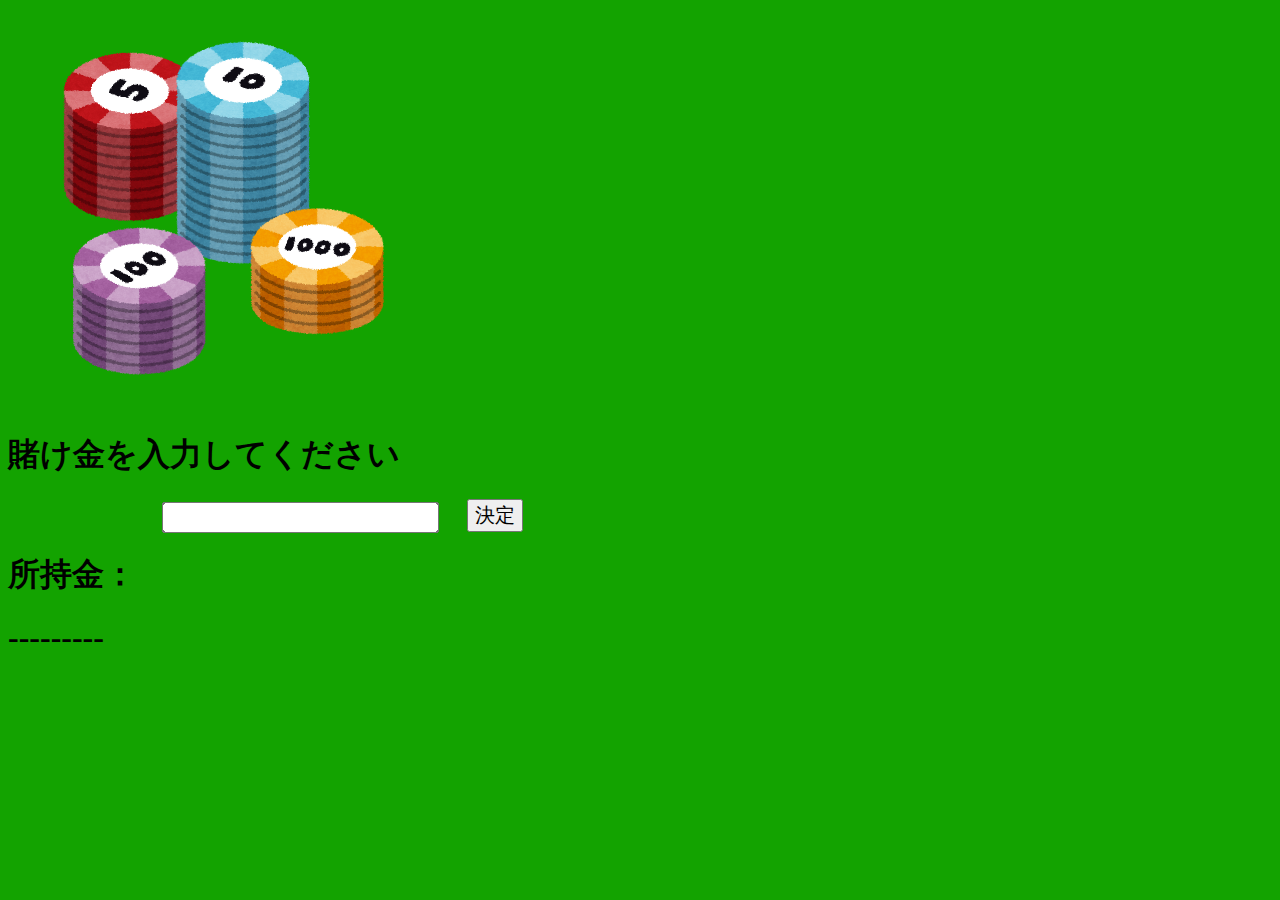
==== bet.html @ 22f4794c "a" ====
<!DOCTYPE html>
<html lang="ja">
<head>
    <meta charset="UTF-8">
    <meta http-equiv="X-UA-Compatible" content="IE=edge">
    <meta name="viewport" content="width=device-width, initial-scale=1.0">
    <link rel="stylesheet" href="bet.css">
    <link rel="main" href="main">

<body>
    
    <img class="chip"src="/img/casino_chip.png">


        <h1 class="bettext">賭け金を入力してください</h1>
        <div class="youso"><input type="bet">
        <button class="bet-btn"type="decision">決定</botton></div>
        <h1 class="moneytext">所持金：</h1>
        <h1 class="money">---------</h1>
    
</body>
</html>
---- bet.css ----
body{
    background-color: rgb(19, 163, 0);
}

.text{
    display: flex;
    justify-content: space-between;
}

.bettext{

}
.moneytext{

}
.money{

}
.chip{
    width:400px;
    height:400px;
}
.youso{
    margin-left:200px;
}
input{
    transform:scale(1.5,1.5);
}
.bet-btn{
    margin-left:70px;
    font-size:20px;
}
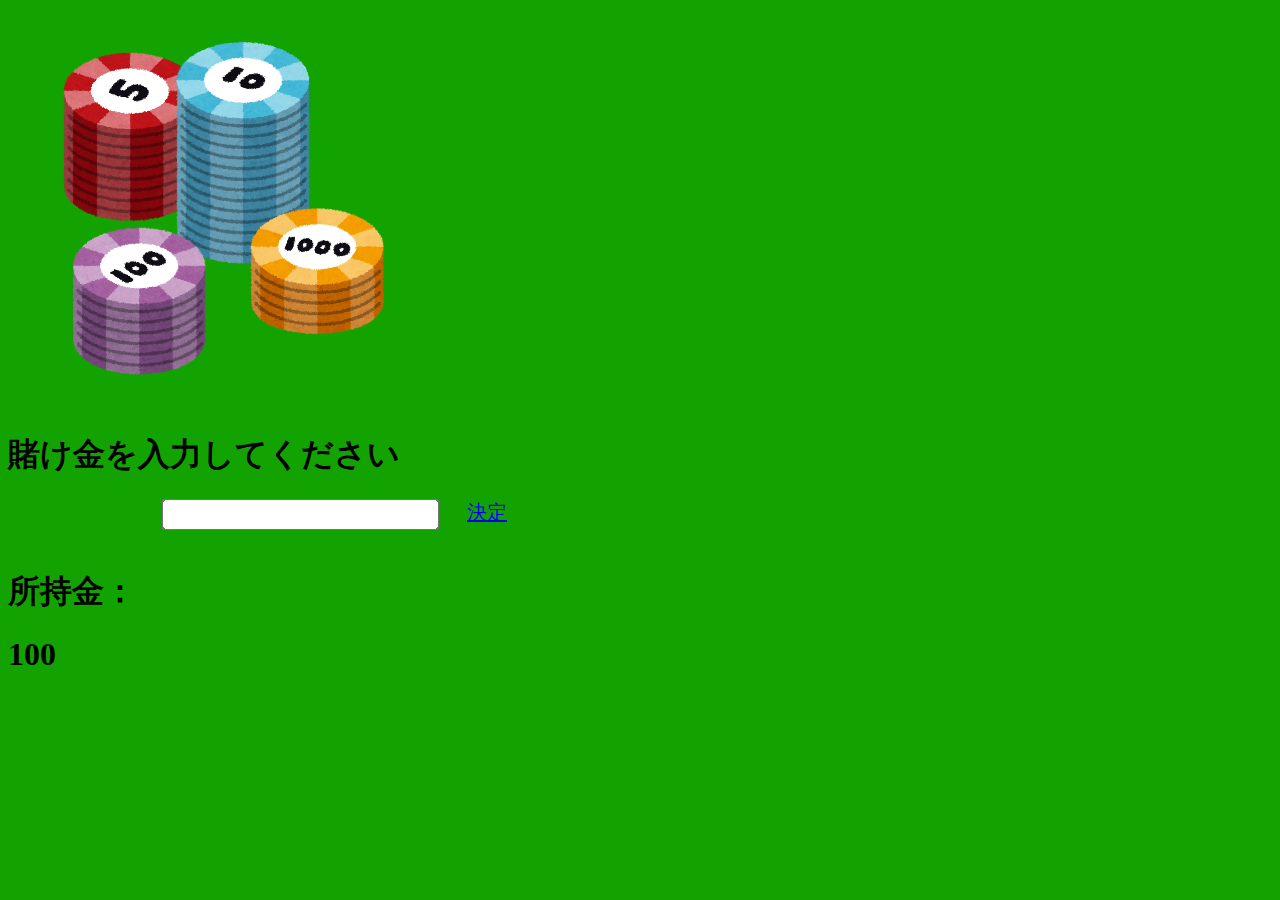
==== commit 9b1ea5b2: "a" ====
--- a/bet.html
+++ b/bet.html
@@ -13,10 +13,11 @@
 
 
         <h1 class="bettext">賭け金を入力してください</h1>
-        <div class="youso"><input type="bet">
-        <button class="bet-btn"type="decision">決定</botton></div>
+        <div class="youso"><input class="betform"type="bet">
+        <a href="game.html"button class="bet-btn"type="decision">決定</botton></div>
+        </a>
         <h1 class="moneytext">所持金：</h1>
         <h1 class="money">---------</h1>
-    
+    <script src="main.js"></script>
 </body>
 </html>--- a/bet.css
+++ b/bet.css
@@ -7,15 +7,6 @@
     justify-content: space-between;
 }
 
-.bettext{
-
-}
-.moneytext{
-
-}
-.money{
-
-}
 .chip{
     width:400px;
     height:400px;
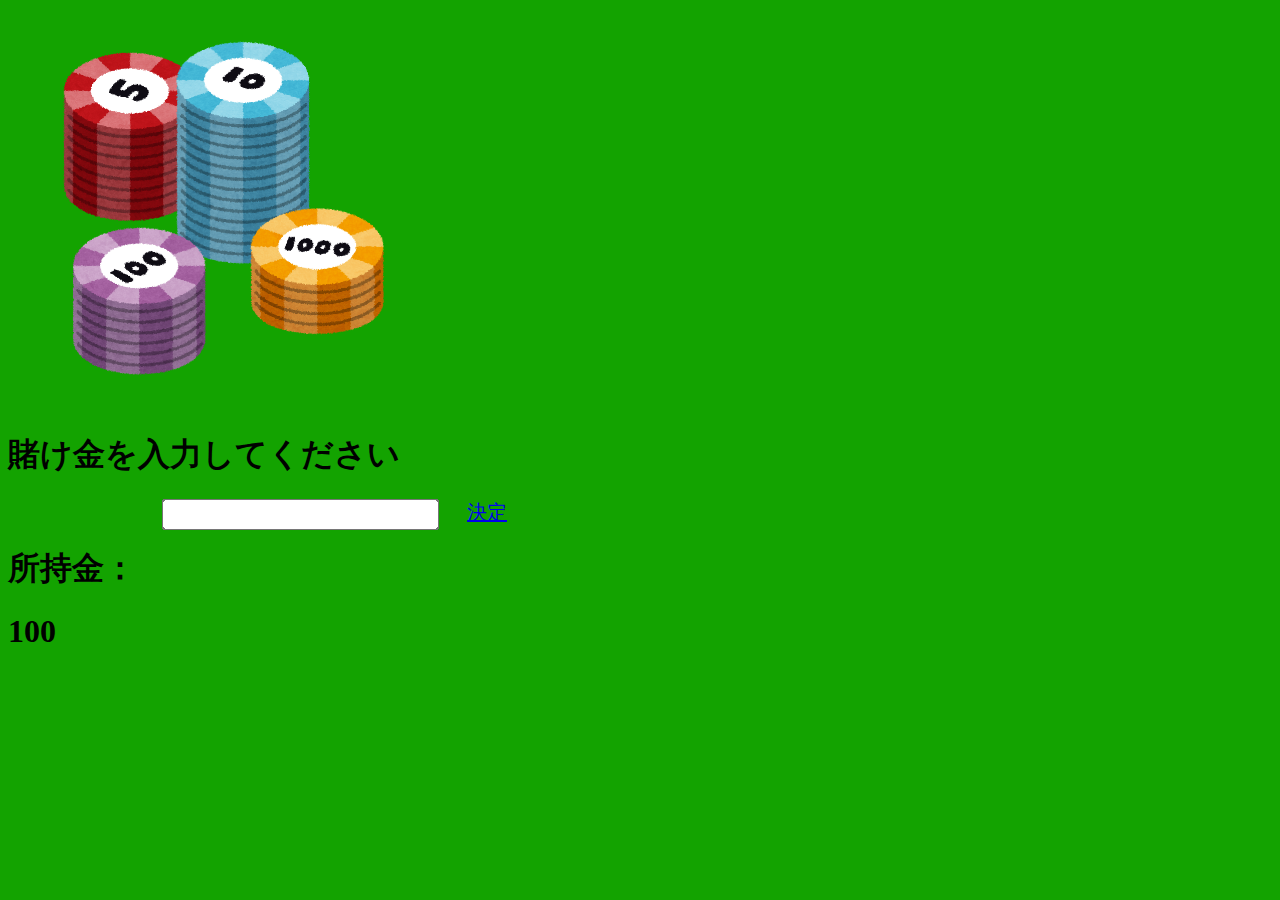
==== commit 0c55393c: "a" ====
--- a/bet.html
+++ b/bet.html
@@ -14,8 +14,8 @@
 
         <h1 class="bettext">賭け金を入力してください</h1>
         <div class="youso"><input class="betform"type="bet">
-        <a href="game.html"button class="bet-btn"type="decision">決定</botton></div>
-        </a>
+        <a href="game.html"button class="bet-btn"type="decision">決定</a></botton></div>
+        
         <h1 class="moneytext">所持金：</h1>
         <h1 class="money">---------</h1>
     <script src="main.js"></script>
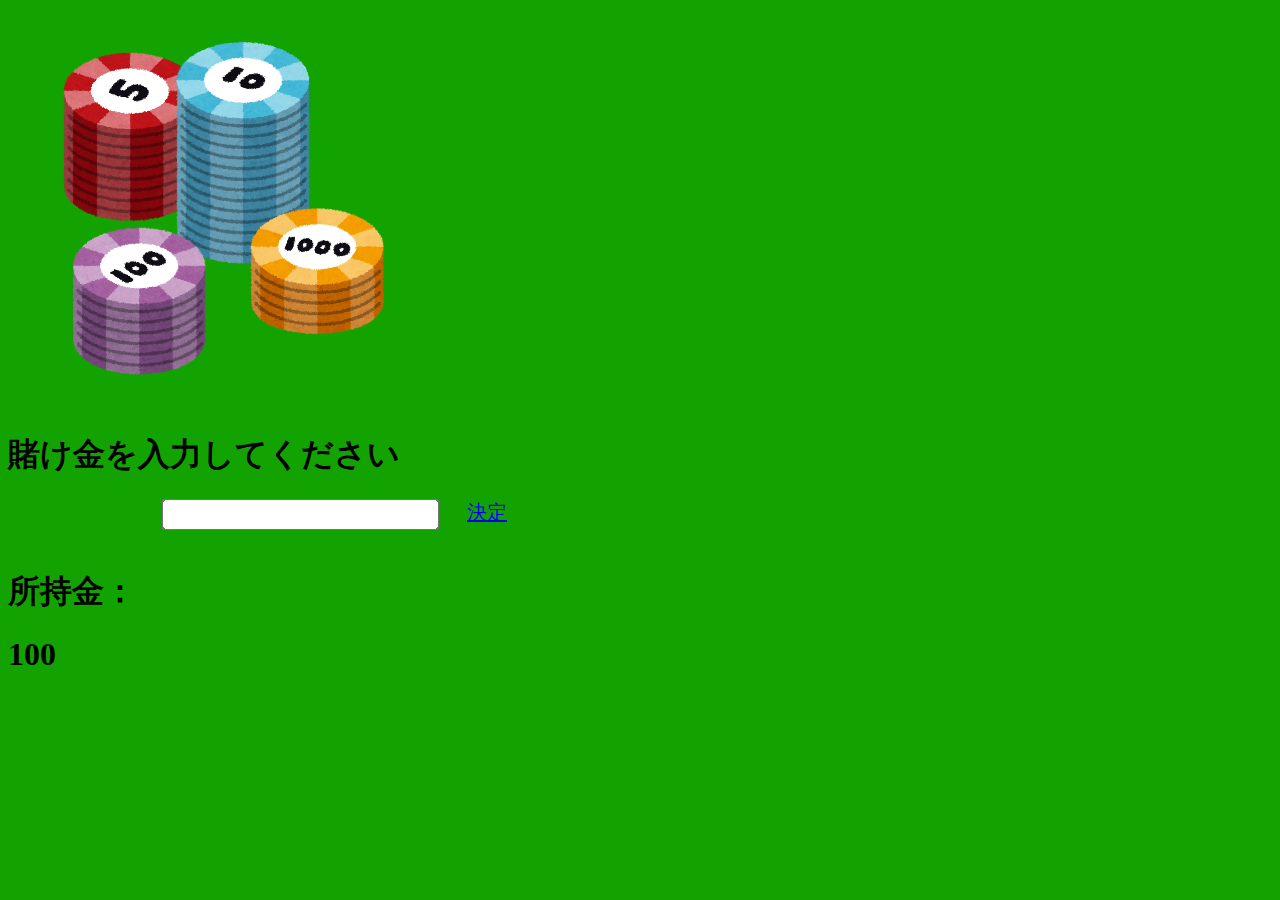
==== commit a22f4c32: "Merge branch 'main' of https://github.com/y22512/Eteam" ====
--- a/bet.html
+++ b/bet.html
@@ -14,8 +14,8 @@
 
         <h1 class="bettext">賭け金を入力してください</h1>
         <div class="youso"><input class="betform"type="bet">
-        <a href="game.html"button class="bet-btn"type="decision">決定</a></botton></div>
-        
+        <a href="game.html"button class="bet-btn"type="decision">決定</botton></div>
+        </a>
         <h1 class="moneytext">所持金：</h1>
         <h1 class="money">---------</h1>
     <script src="main.js"></script>
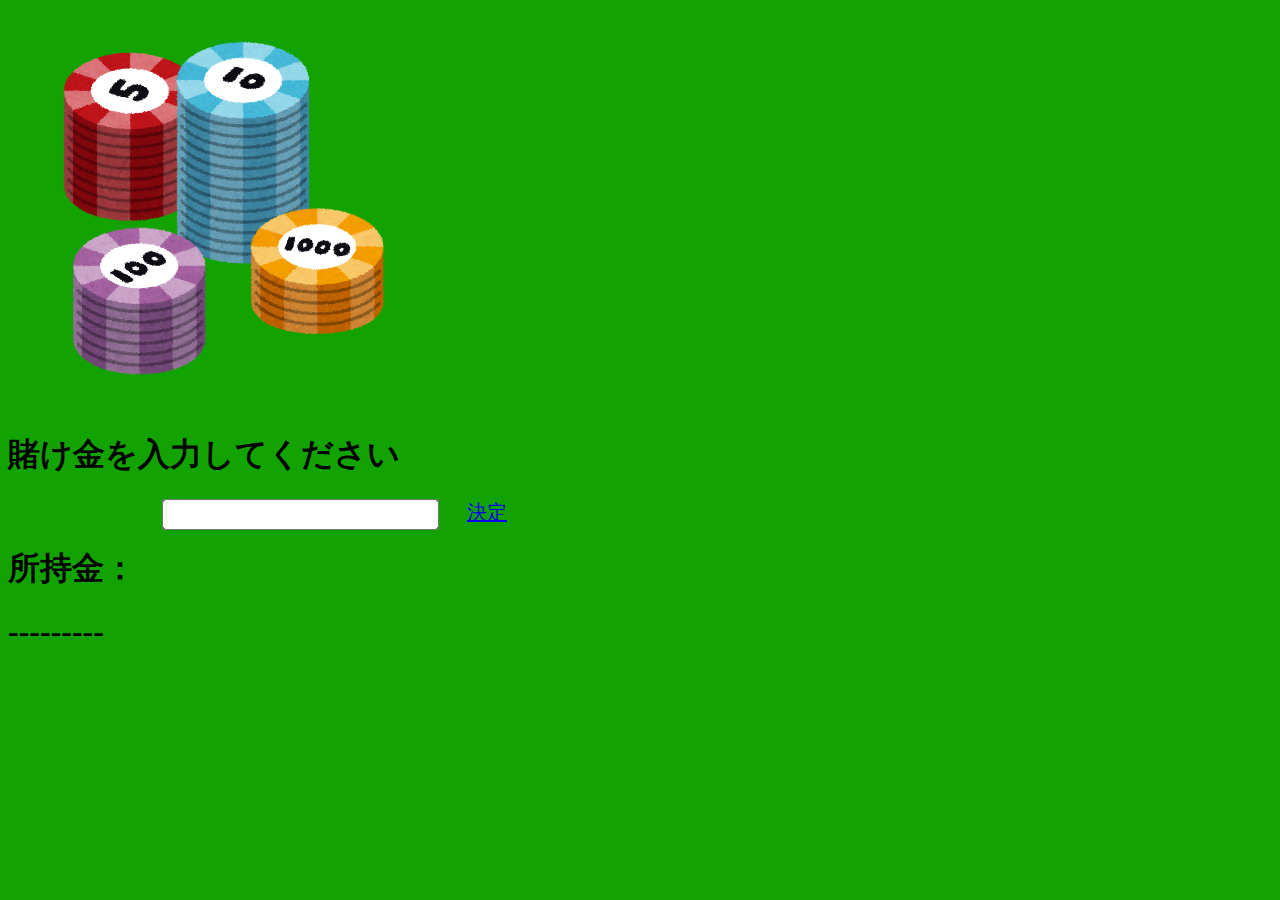
==== commit 3387ea88: "q" ====
--- a/bet.html
+++ b/bet.html
@@ -14,10 +14,10 @@
 
         <h1 class="bettext">賭け金を入力してください</h1>
         <div class="youso"><input class="betform"type="bet">
-        <a href="game.html"button class="bet-btn"type="decision">決定</botton></div>
-        </a>
+        <a href="game.html"button class="bet-btn"type="decision">決定</a></botton></div>
+        
         <h1 class="moneytext">所持金：</h1>
         <h1 class="money">---------</h1>
-    <script src="main.js"></script>
+    <script src="sub.js"></script>
 </body>
 </html>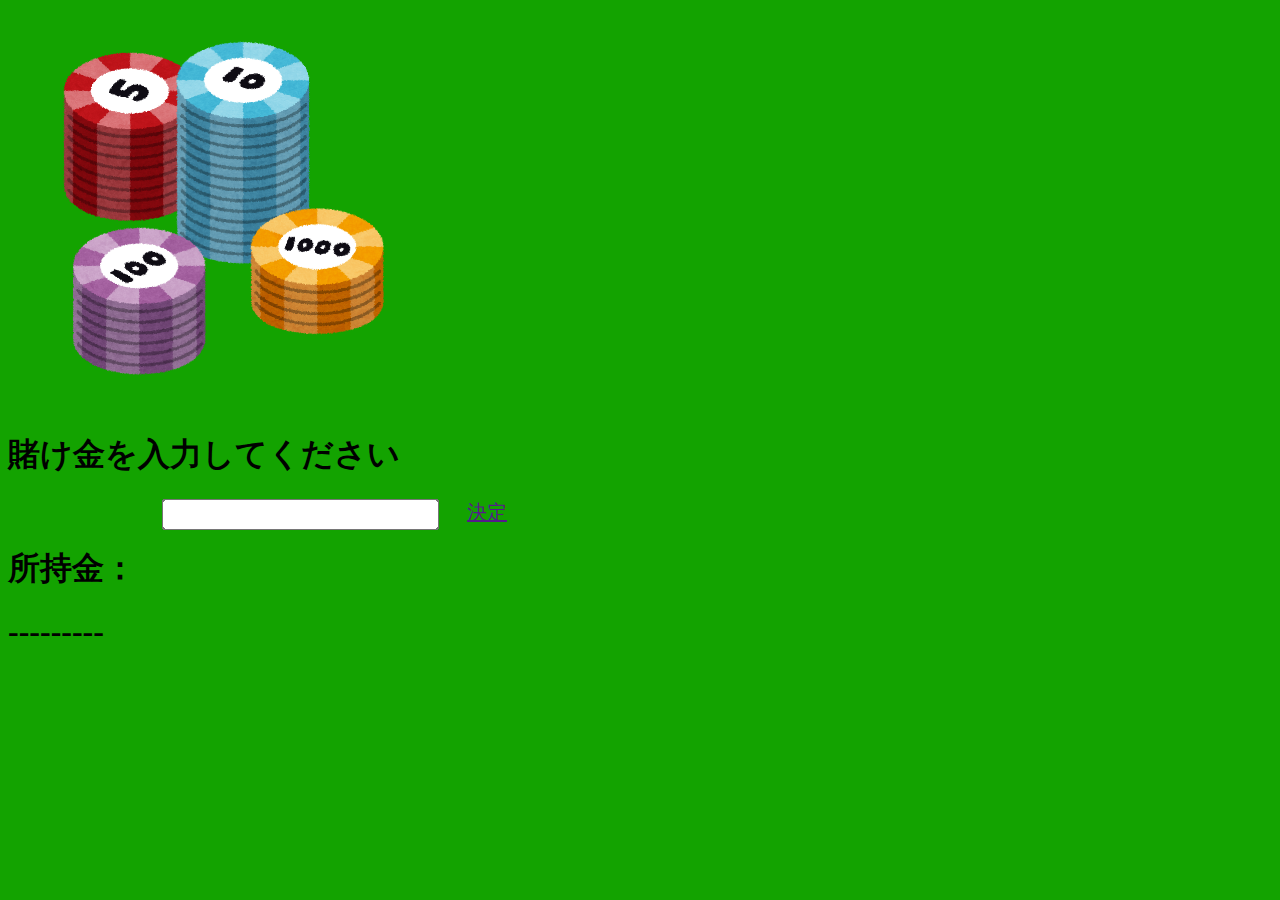
==== commit 7e48a450: "2/10 16:10" ====
--- a/bet.html
+++ b/bet.html
@@ -14,7 +14,7 @@
 
         <h1 class="bettext">賭け金を入力してください</h1>
         <div class="youso"><input class="betform"type="bet">
-        <a href="game.html"button class="bet-btn"type="decision">決定</a></botton></div>
+        <a href="" button class="bet-btn"type="decision">決定</a></botton></div>
         
         <h1 class="moneytext">所持金：</h1>
         <h1 class="money">---------</h1>
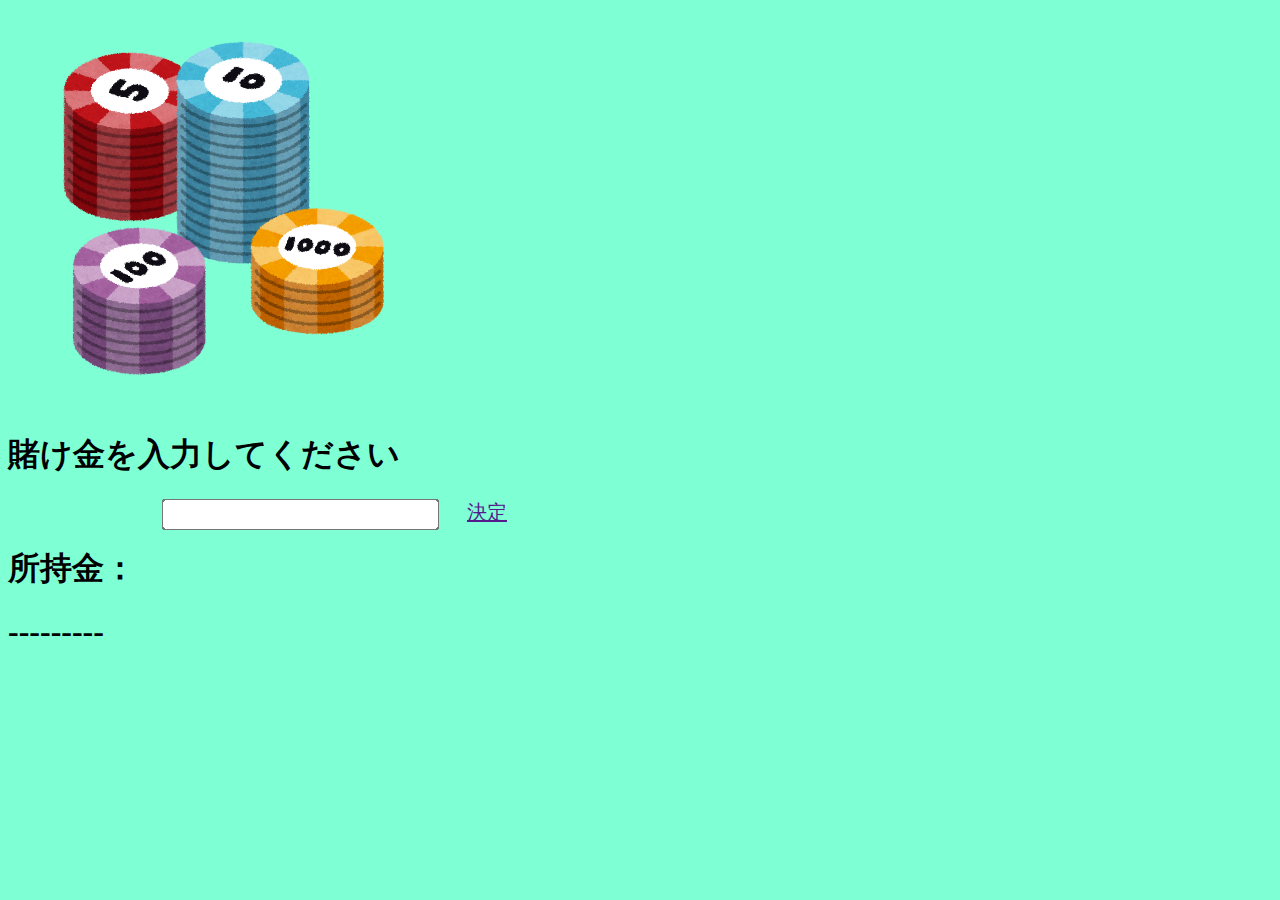
==== commit 9572afc9: "パス修正" ====
--- a/bet.html
+++ b/bet.html
@@ -9,7 +9,7 @@
 
 <body>
     
-    <img class="chip"src="/img/casino_chip.png">
+    <img class="chip"src="img/casino_chip.png">
 
 
         <h1 class="bettext">賭け金を入力してください</h1>
--- a/bet.css
+++ b/bet.css
@@ -1,5 +1,5 @@
 body{
-    background-color: rgb(19, 163, 0);
+    background-color: aquamarine;
 }
 
 .text{
